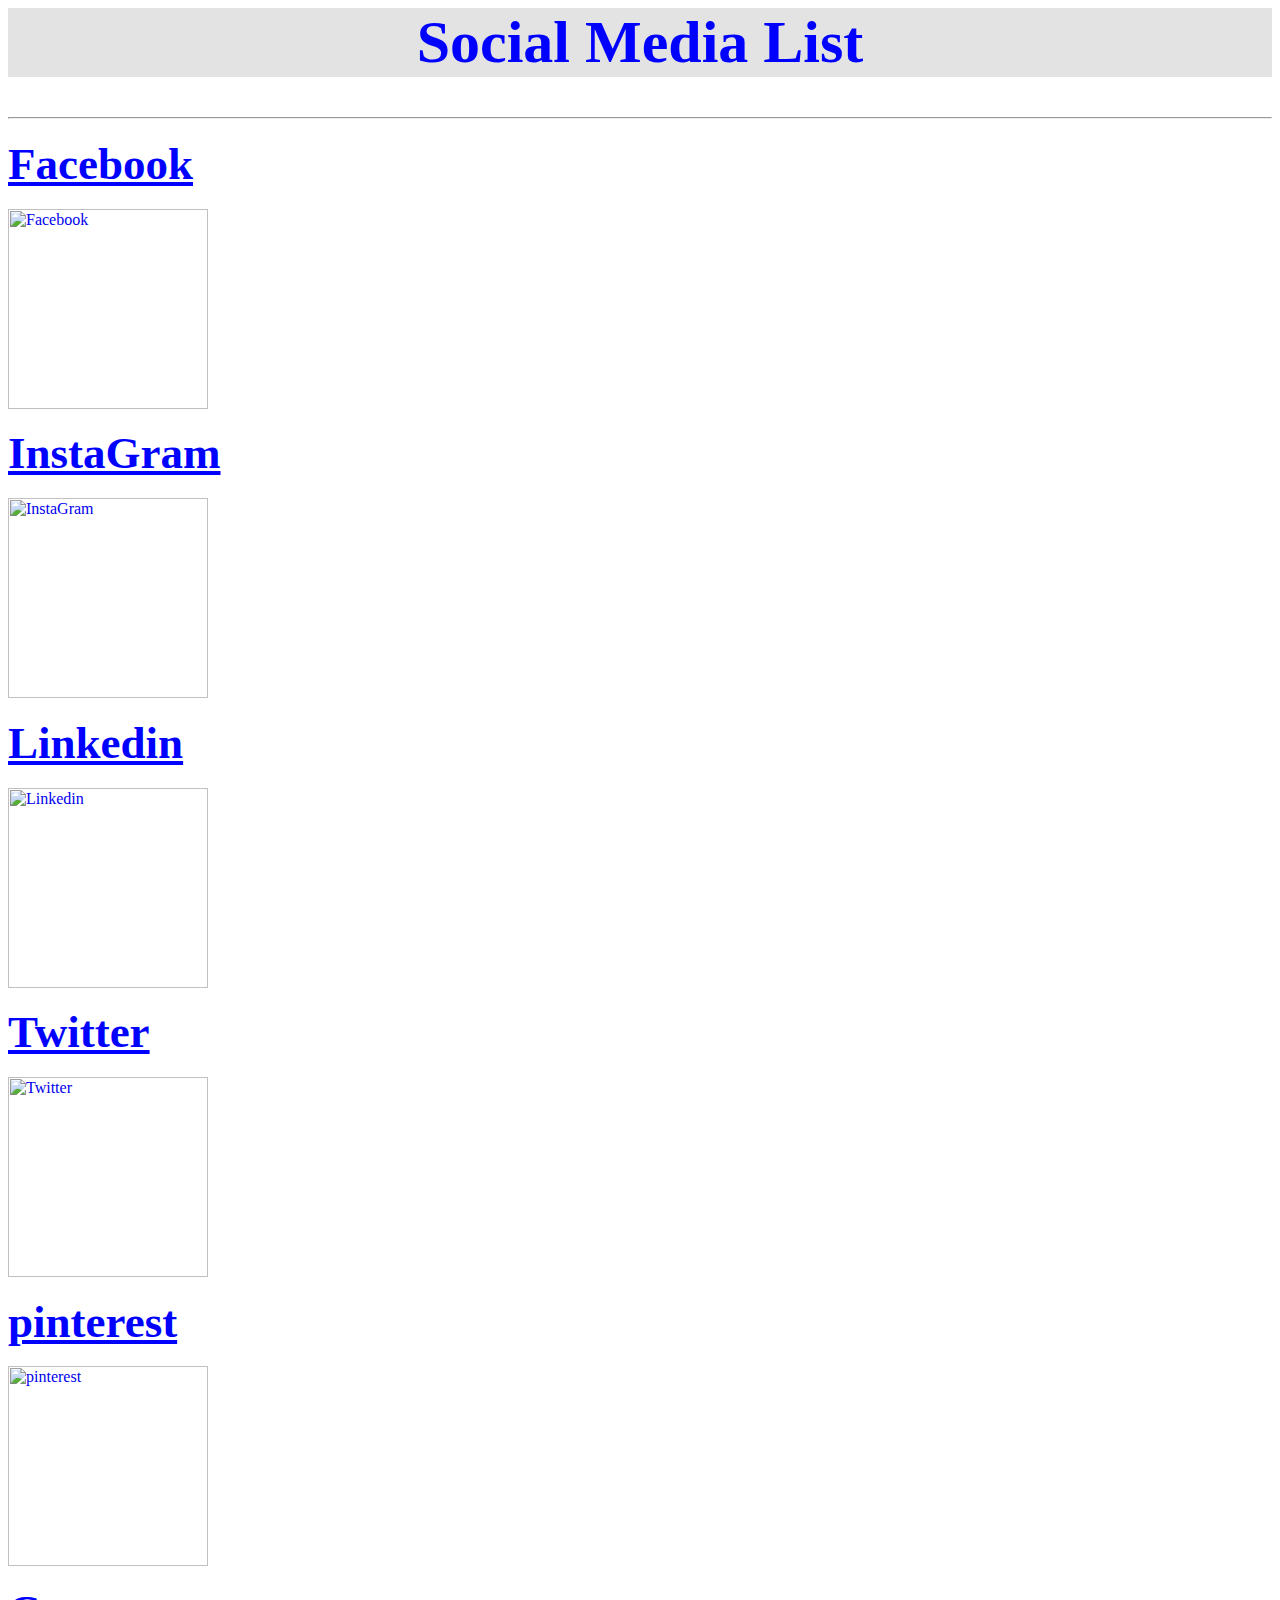
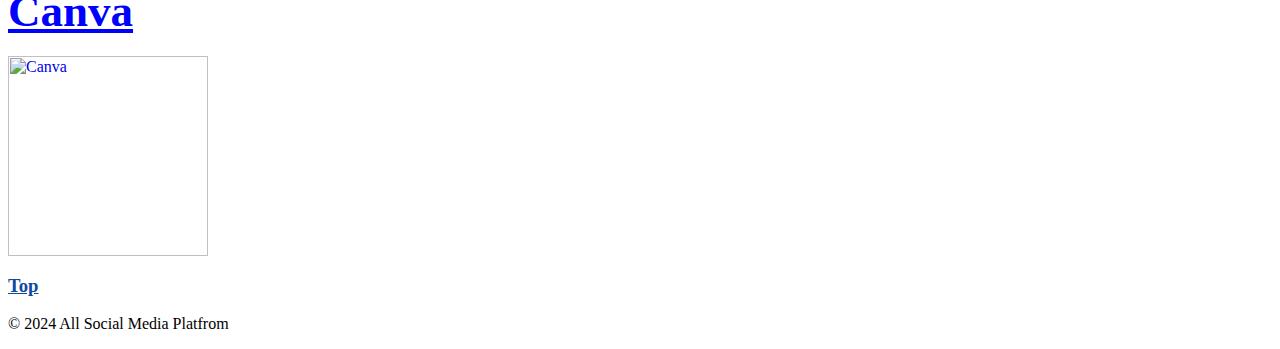
==== index.html @ 1e77944d "Add files via upload" ====
<!<!DOCTYPE HTML>
<html>
  <head>
    <meta charset="utf-8">
    <meta http-equiv="X-UA-compatible" content="IE-edge">
    <meta name="viewport"content="width=device-width,initial-scale=0.1">
    <title>All Social Media</title>
  </head>
  <body style="background:#FFFFFF">
    <h1 style="color:blue;text-align:center;background:#E3E3E3;font-size:60px">
      Social Media List
    </h1>
    <hr>
    <h3>
      <a id="Top"  href="https://www.facebook.com/" style="color:blue;font-size:45px;" target="blank">
        Facebook
      </a>
    </h3>
    <a href="https://www.facebook.com/" target="blank">
      <img src="G:\All Image\Logo\Facebook_Logo_(2019).png" alt="Facebook"  width="200px" height="200px" >
    </a>
    <h3>
      <a href="https://www.instagram.com/" style="color:blue;font-size:45px" target="blank">
        InstaGram
      </a>
    </h3>
    <a href="https://www.instagram.com/" target="blank">
      <img src="G:\All Image\Logo\Untitled design.png" alt="InstaGram"  width="200px" height="200px" >
    </a>
    <h3>
      <a href="https://www.linkedin.com/" style="color:blue;font-size:45px" target="blank">
        Linkedin
      </a>
    </h3>
    <a href="https://www.linkedin.com/" target="blank">
      <img src="G:\All Image\Logo\LinkedIn_logo_initials.png" alt="Linkedin"  width="200px" height="200px" >
    </a>
    <h3>
      <a href="https://twitter.com/" style="color:blue;font-size:45px" target="blank">
        Twitter
      </a>
    </h3>
    <a href="https://twitter.com/" target="blank">
      <img src="G:\All Image\Logo\Logo_of_Twitter.svg.png" alt="Twitter"  width="200px" height="200px" >
    </a>
    <h3>
      <a href="https://www.pinterest.com/" style="color:blue;font-size:45px" target="blank">
        pinterest
      </a>
    </h3>
    <a href="https://www.pinterest.com/" target="blank">
      <img src="G:\All Image\Logo\download.png" alt="pinterest"  width="200px" height="200px" >
    </a>
    <h3>
      <a href="https://www.canva.com/" style="color:blue;font-size:45px" target="blank">
        Canva
      </a>
    </h3>
    <a href="https://www.canva.com/" target="blank">
      <img src="G:\All Image\Logo\Canva_icon_2021.svg.png" alt="Canva"  width="200px" height="200px" target="blank" ><br>
    </a>
    <h3>
      <a href="#Top"style="color:#1049A1">
        Top
      </a>
    </h3>
    <footer>
        <p>&copy; 2024 All Social Media Platfrom</p>
    </footer>
  </body>
</html>
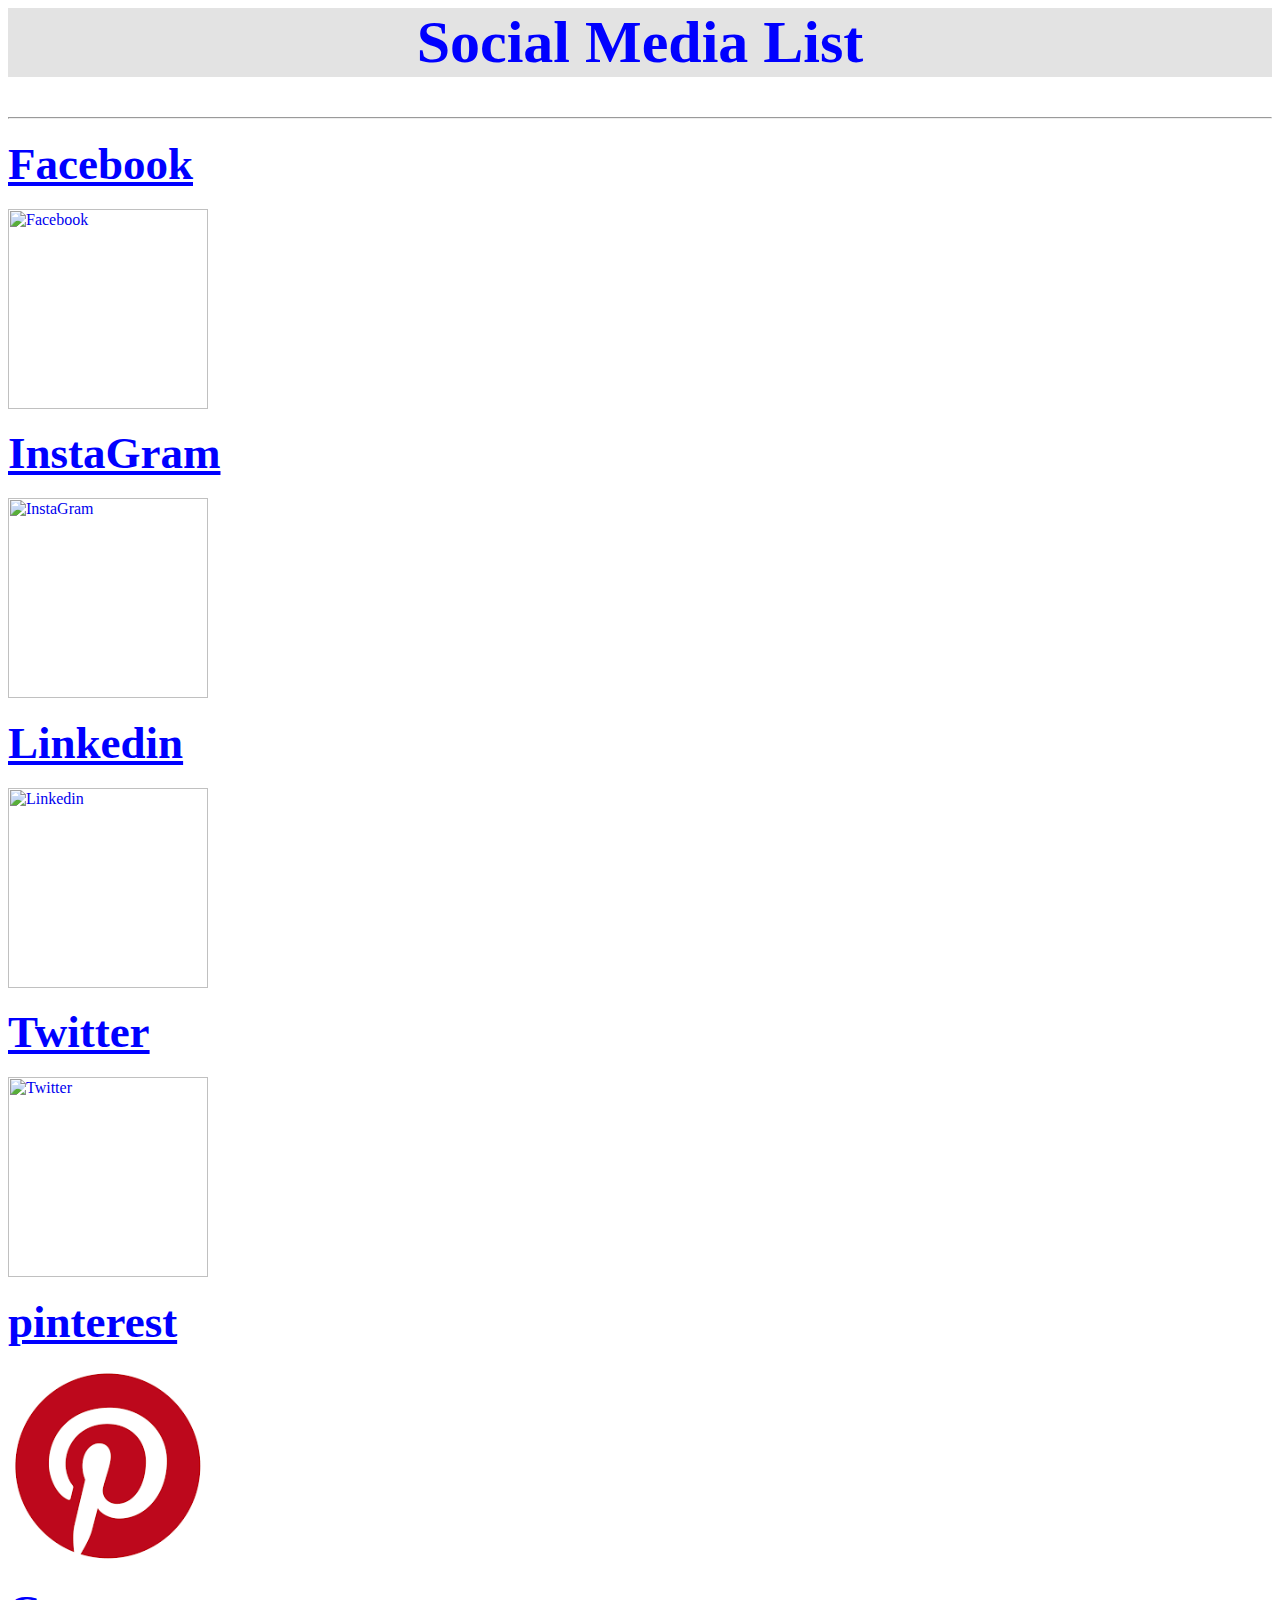
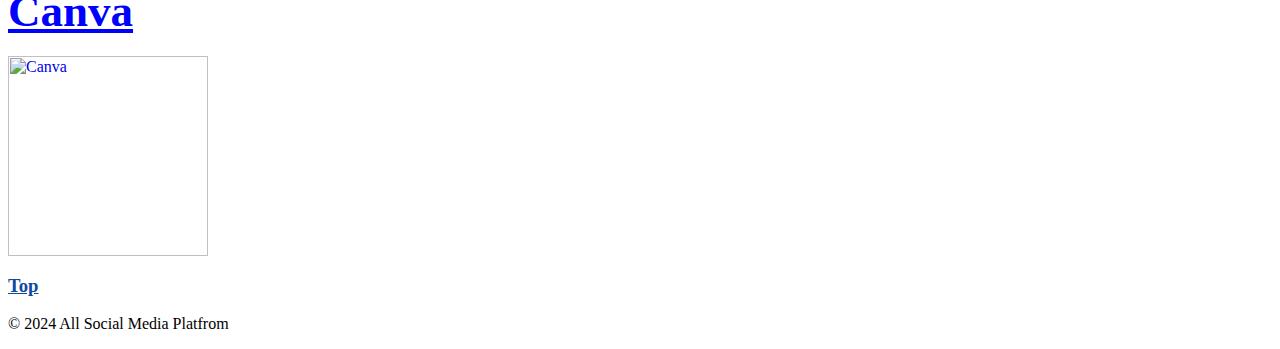
==== commit b4d9e658: "0.02" ====
--- a/index.html
+++ b/index.html
@@ -49,7 +49,7 @@
       </a>
     </h3>
     <a href="https://www.pinterest.com/" target="blank">
-      <img src="G:\All Image\Logo\download.png" alt="pinterest"  width="200px" height="200px" >
+      <img src="/img/download.png" alt="pinterest"  width="200px" height="200px" >
     </a>
     <h3>
       <a href="https://www.canva.com/" style="color:blue;font-size:45px" target="blank">
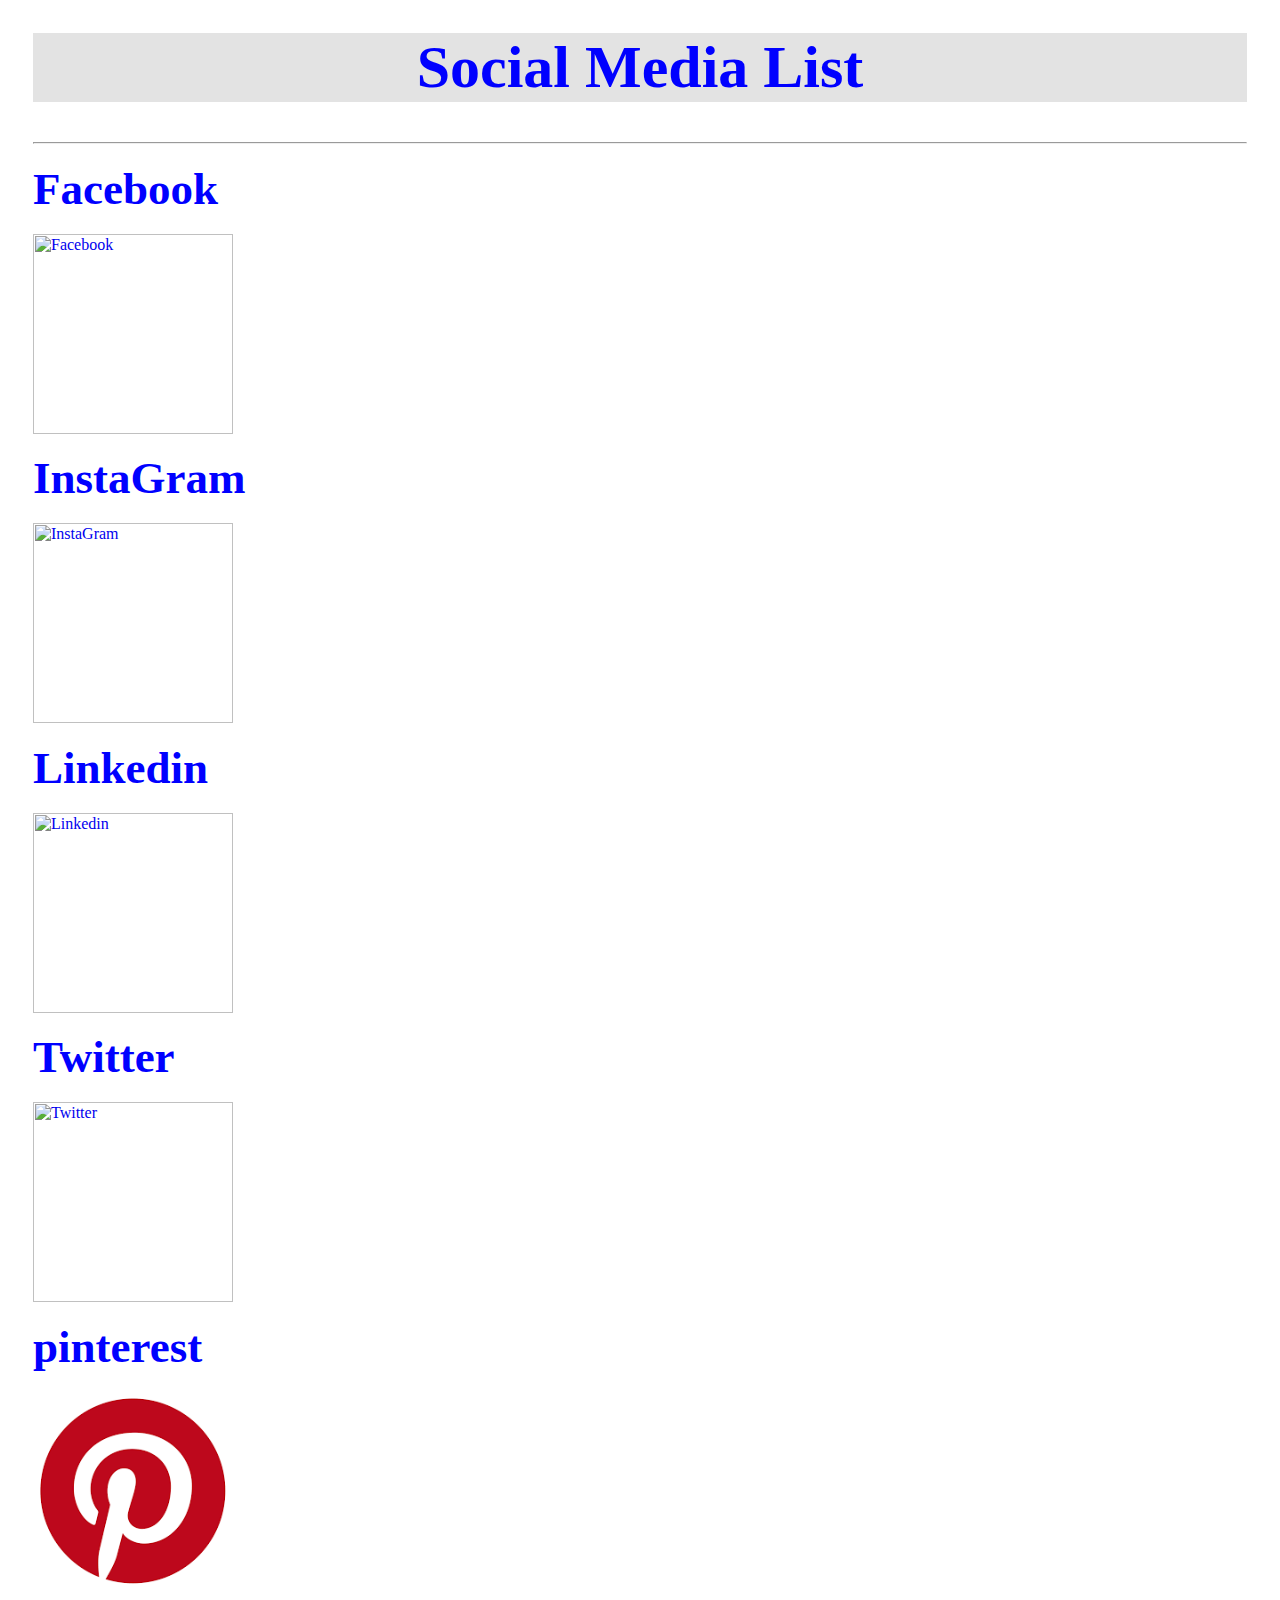
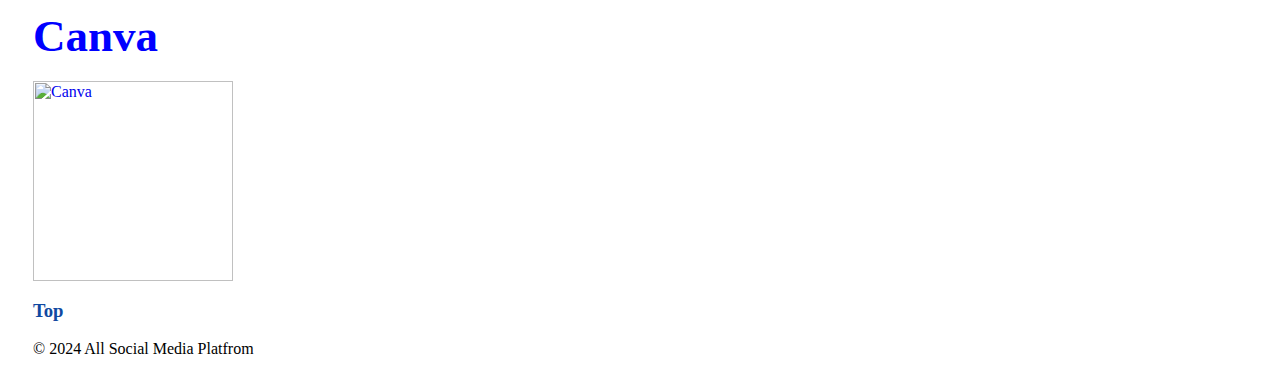
==== commit b7c4324a: "n" ====
--- a/index.html
+++ b/index.html
@@ -4,6 +4,7 @@
     <meta charset="utf-8">
     <meta http-equiv="X-UA-compatible" content="IE-edge">
     <meta name="viewport"content="width=device-width,initial-scale=0.1">
+    <link rel="stylesheet" href="/styles.css">
     <title>All Social Media</title>
   </head>
   <body style="background:#FFFFFF">
--- a/styles.css
+++ b/styles.css
@@ -0,0 +1,11 @@
+body{
+  padding: 25px;
+  color: black;
+}
+.title {
+	color: #5C6AC4;
+}
+
+a {
+  text-decoration: none;
+}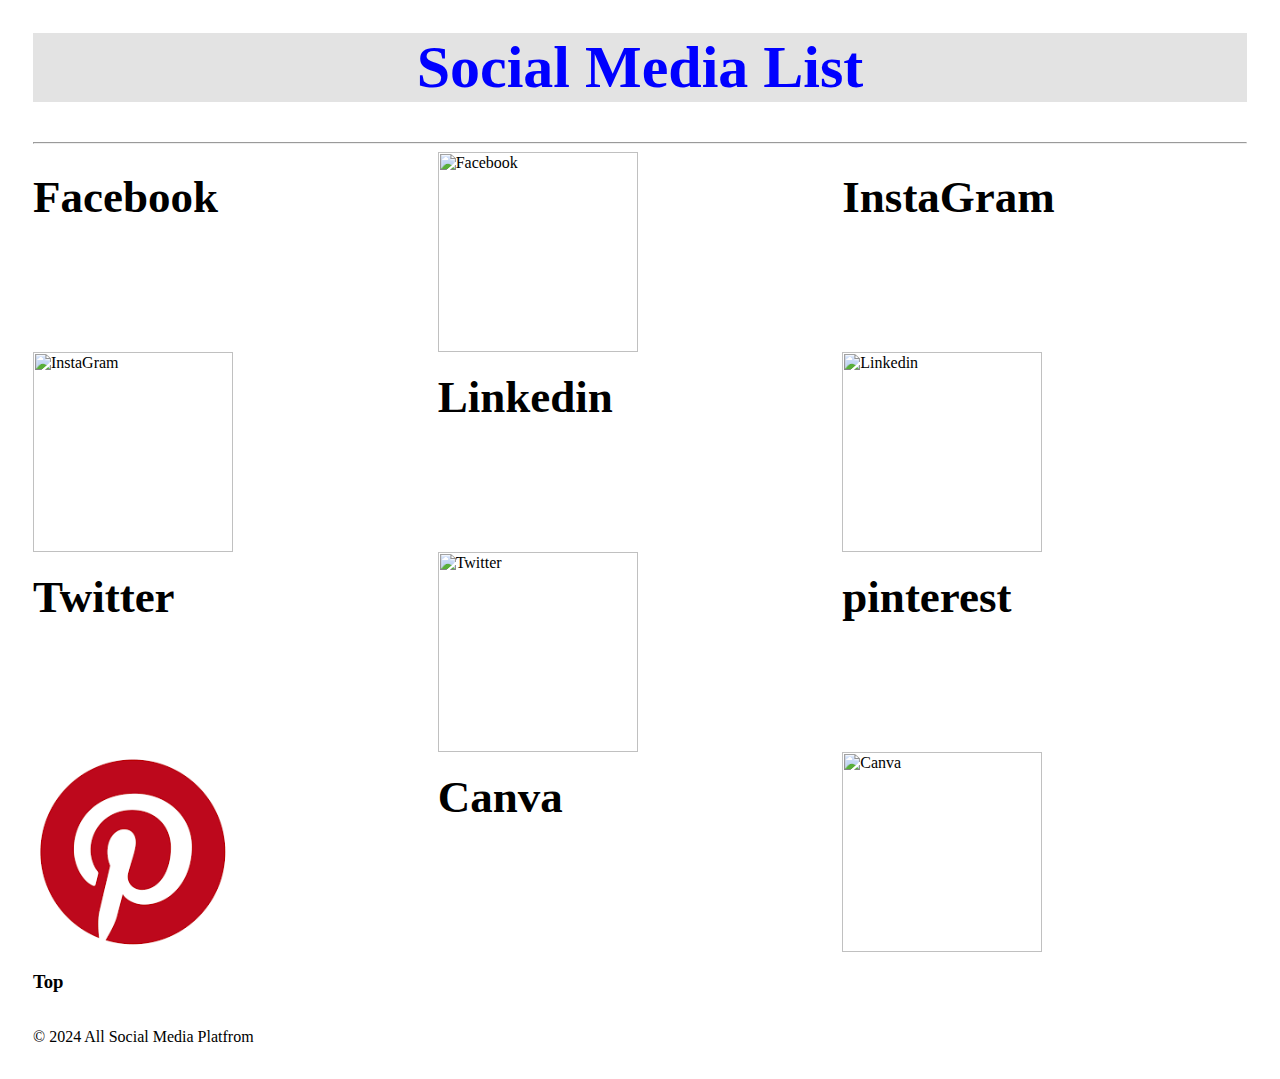
==== commit a6c40600: "m" ====
--- a/index.html
+++ b/index.html
@@ -1,72 +1,78 @@
 <!<!DOCTYPE HTML>
-<html>
+  <html>
+
   <head>
     <meta charset="utf-8">
     <meta http-equiv="X-UA-compatible" content="IE-edge">
-    <meta name="viewport"content="width=device-width,initial-scale=0.1">
+    <meta name="viewport" content="width=device-width,initial-scale=0.1">
     <link rel="stylesheet" href="/styles.css">
     <title>All Social Media</title>
   </head>
+
   <body style="background:#FFFFFF">
     <h1 style="color:blue;text-align:center;background:#E3E3E3;font-size:60px">
       Social Media List
     </h1>
     <hr>
-    <h3>
-      <a id="Top"  href="https://www.facebook.com/" style="color:blue;font-size:45px;" target="blank">
-        Facebook
+    <div class="grid">
+      <h3>
+        <a id="Top" href="https://www.facebook.com/" style="color:blue;font-size:45px;" target="blank">
+          Facebook
+        </a>
+      </h3>
+      <a href="https://www.facebook.com/" target="blank">
+        <img src="G:\All Image\Logo\Facebook_Logo_(2019).png" alt="Facebook" width="200px" height="200px">
       </a>
-    </h3>
-    <a href="https://www.facebook.com/" target="blank">
-      <img src="G:\All Image\Logo\Facebook_Logo_(2019).png" alt="Facebook"  width="200px" height="200px" >
-    </a>
-    <h3>
-      <a href="https://www.instagram.com/" style="color:blue;font-size:45px" target="blank">
-        InstaGram
+      <h3>
+        <a href="https://www.instagram.com/" style="color:blue;font-size:45px" target="blank">
+          InstaGram
+        </a>
+      </h3>
+      <a href="https://www.instagram.com/" target="blank">
+        <img src="G:\All Image\Logo\Untitled design.png" alt="InstaGram" width="200px" height="200px">
       </a>
-    </h3>
-    <a href="https://www.instagram.com/" target="blank">
-      <img src="G:\All Image\Logo\Untitled design.png" alt="InstaGram"  width="200px" height="200px" >
-    </a>
-    <h3>
-      <a href="https://www.linkedin.com/" style="color:blue;font-size:45px" target="blank">
-        Linkedin
+      <h3>
+        <a href="https://www.linkedin.com/" style="color:blue;font-size:45px" target="blank">
+          Linkedin
+        </a>
+      </h3>
+      <a href="https://www.linkedin.com/" target="blank">
+        <img src="G:\All Image\Logo\LinkedIn_logo_initials.png" alt="Linkedin" width="200px" height="200px">
       </a>
-    </h3>
-    <a href="https://www.linkedin.com/" target="blank">
-      <img src="G:\All Image\Logo\LinkedIn_logo_initials.png" alt="Linkedin"  width="200px" height="200px" >
-    </a>
-    <h3>
-      <a href="https://twitter.com/" style="color:blue;font-size:45px" target="blank">
-        Twitter
+      <h3>
+        <a href="https://twitter.com/" style="color:blue;font-size:45px" target="blank">
+          Twitter
+        </a>
+      </h3>
+      <a href="https://twitter.com/" target="blank">
+        <img src="G:\All Image\Logo\Logo_of_Twitter.svg.png" alt="Twitter" width="200px" height="200px">
       </a>
-    </h3>
-    <a href="https://twitter.com/" target="blank">
-      <img src="G:\All Image\Logo\Logo_of_Twitter.svg.png" alt="Twitter"  width="200px" height="200px" >
-    </a>
-    <h3>
-      <a href="https://www.pinterest.com/" style="color:blue;font-size:45px" target="blank">
-        pinterest
+      <h3>
+        <a href="https://www.pinterest.com/" style="color:blue;font-size:45px" target="blank">
+          pinterest
+        </a>
+      </h3>
+      <a href="https://www.pinterest.com/" target="blank">
+        <img src="/img/download.png" alt="pinterest" width="200px" height="200px">
       </a>
-    </h3>
-    <a href="https://www.pinterest.com/" target="blank">
-      <img src="/img/download.png" alt="pinterest"  width="200px" height="200px" >
-    </a>
-    <h3>
-      <a href="https://www.canva.com/" style="color:blue;font-size:45px" target="blank">
-        Canva
+      <h3>
+        <a href="https://www.canva.com/" style="color:blue;font-size:45px" target="blank">
+          Canva
+        </a>
+      </h3>
+      <a href="https://www.canva.com/" target="blank">
+        <img src="G:\All Image\Logo\Canva_icon_2021.svg.png" alt="Canva" width="200px" height="200px"
+          target="blank"><br>
       </a>
-    </h3>
-    <a href="https://www.canva.com/" target="blank">
-      <img src="G:\All Image\Logo\Canva_icon_2021.svg.png" alt="Canva"  width="200px" height="200px" target="blank" ><br>
-    </a>
-    <h3>
-      <a href="#Top"style="color:#1049A1">
-        Top
-      </a>
-    </h3>
+      <h3>
+        <a href="#Top" style="color:#1049A1">
+          Top
+        </a>
+      </h3>
+    </div>
     <footer>
-        <p>&copy; 2024 All Social Media Platfrom</p>
+      <p>&copy; 2024 All Social Media Platfrom</p>
     </footer>
   </body>
-</html>+
+  </html>--- a/styles.css
+++ b/styles.css
@@ -1,6 +1,6 @@
 body{
   padding: 25px;
-  color: black;
+  color: black !important;
 }
 .title {
 	color: #5C6AC4;
@@ -8,4 +8,10 @@
 
 a {
   text-decoration: none;
+  color: black !important;
+}
+
+.grid {
+  display: grid;
+  grid-template-columns: 1fr 1fr 1fr;
 }